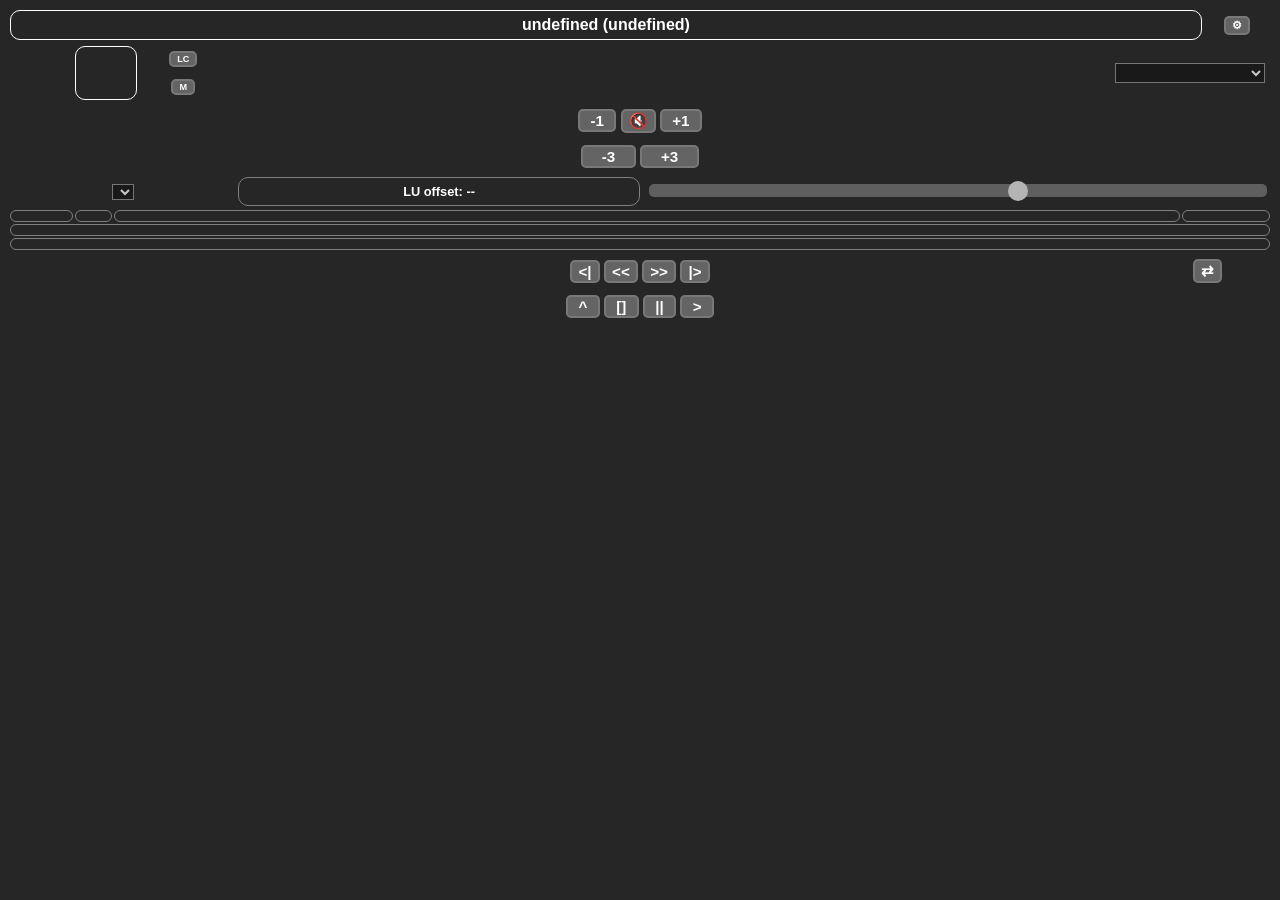
==== pe.audio.sys/share/www/index.html @ 870d10a5 "Merge pull request #108 from Rsantct/master minor update" ====
<!DOCTYPE html>
<html lang="en">

<head>

    <meta charset="utf-8">
    <title>pe.audio.sys</title>

    <!--
    Copyright (c) Rafael Sánchez
    This file is part of 'pe.audio.sys'
    'pe.audio.sys', a PC based personal audio system.
    -->

    <!-- responsive -->
    <meta name="viewport" content="width=device-width, initial-scale=1.0">


    <!-- See details at https://favicon.io -->
    <link rel="icon" type="image/png"   sizes="32x32"   href="./favicon-32x32.png">
    <link rel="icon" type="image/png"   sizes="16x16"   href="./favicon-16x16.png">
    <link rel="manifest" href="./site.webmanifest">


    <!-- web-app behavoir (full screen when iconize at init screen on smartphones -->
    <!-- some Androids: -->
    <meta name="mobile-web-app-capable" content="yes">
    <!-- iOS:  https://developer.apple.com/library/archive/documentation/AppleApplications/Reference/SafariHTMLRef/Articles/MetaTags.html -->
    <meta name="apple-mobile-web-app-capable" content="yes">
    <meta name="apple-mobile-web-app-status-bar-style" content="black">
    <meta name="apple-mobile-web-app-title" content="pe.audio.sys">


    <!-- The JAVASCRIPT functions used when an event occurs on this page body's -->
    <script src="./js/main.js"></script>


    <!-- CSS Styles -->
    <link rel="stylesheet" href="./css/styles.css">

</head>

<!-- init() initializes the page and schedules periodic updates -->
<body onload="init()">

    <!-- :: pe.audio.sys :: Loudspeaker | advanced_controls_switch -->
    <div>
    <table id="main_title" >
        <tr>
            <td id="main_lside" style="display:none">
                <button title="(!) pe.audio.sys RESTART" style="font-size:0.7em"
                        onclick="ck_peaudiosys_restart()"> &#128585;
                </button>
            </td>
            <td id="main_cside">
            </td>
            <td id="main_rside">
                <button id="advanced_switch" title="advanced controls" style="font-size:0.7em" onclick="ck_display_advanced('toggle')">
                    &#9881;
                </button>
            </td>
        </tr>
        <tr>
            <td id="landscape" title="BIG" style="display:none">
                <!--- 128421 monitor, 9605 horizontal rectangle -->
                <a href="/index_big.html" style="color:white;text-decoration-line:none">&#9605;</a>
            </td>
            <td id="sysmon" colspan="3" style="display:none"></td>
        </tr>
    </table>
    </div>

    <!-- AMPLI + LEVEL + LOUDNESS + MONO + INPUTS -->
    <div>
    <table id="level_ampli_input">
        <tr>
            <!-- AMPLI switch -->
            <td id="OnOff"     rowspan="2">
                <button type="button" id="bt_onoff"
                        title="Amplifier ON/OFF" onmousedown="omd_ampli_switch('toggle')">-</button>
            </td>

            <!-- LEVEL display -->
            <td id="levelInfo" rowspan="2" title="Target volume">
            </td>

            <!-- LOUDNESS control -->
            <td id="LoudnessInfo">
                <button type="button" id="bt_loud"
                        title="Loudness Contour compensation" onmousedown="omd_equal_loudness_toggle()">LC</button>
            </td>

            <!-- SOLO control -->
            <td id="SoloInfo" style="display:none">
                <button type="button" id="bt_solo"
                        title="L|R solo control" onmousedown="omd_solo_rotate()">L|R</button>
            </td>

            <!-- INPUTS selector, will be filled by javascript -->
            <td id="input"     rowspan="2">
                <button id="bt_url"
                        title = "enter an URL to be played"
                        style="text-align:center;font-size:0.7em;display:none"
                        onclick="ck_play_url()">&#9901;
                </button>
                <button type="button"   id="bt_track_num"
                                        title="Enter a track number"
                                        style="display:none; width:150px"
                                        onmousedown="omd_select_track_number_dialog()" >#
                </button>
                <select                 id="playlist_selector"
                                        title="load a playlist"
                                        style="display:none; width:150px"
                                        onchange="oc_load_playlist(this.value)" >
                </select>
                <select                 id="track_selector"
                                        title="select a track"
                                        style="display:none; width:150px"
                                        onchange="oc_play_track_number(this.selectedIndex)" >
                </select>
                <select id="mainSelector"       style="width:150px"
                        title="Source Selector" onchange="oc_main_select(this.value)" >
                </select>
            </td>
        </tr>
        <tr>
            <!-- MONO / STEREO control -->
            <td id="MonoInfo">
                <button type="button" id="bt_mono"
                        title="Mono/Stereo" onmousedown="omd_mono_toggle()">M</button>
            </td>

            <!-- POLARITY control -->
            <td id="PolarityInfo" style="display:none">
                <button type="button" id="bt_polarity"
                        title="LR polarity control" onmousedown="omd_polarity_rotate()">++</button>
            </td>
        </tr>
    </table>
    </div>

    <!-- LEVEL butttons -->
    <div id="level_buttons" >
        <table id="level_buttons_table">
          <tr>
            <td id="level_buttons11">
                <button type="button" id="bt_subsonic" style="display:none;font-size:0.7em"
                        title="Subsonic Filter"
                        onmousedown="control_cmd('preamp subsonic rotate')">
                        SUBS.
                </button>
            </td>
            <td id="level_buttons12">
                <button type="button" onmousedown="omd_audio_change('level', -1)" >
                        &nbsp;-1&nbsp;</button>
                <button type="button" onmousedown="omd_mute_toggle()" id="bt_mute" >
                        &#128263;</button>
                <button type="button" onmousedown="omd_audio_change('level', +1)" >
                        &nbsp;+1&nbsp;</button>
            </td>
            <td id="level_buttons13">
                <button type="button" id="bt_swap_lr" style="display:none;font-size:0.7em"
                        title="Swap L/R"
                        onmousedown="omd_swap_lr()">
                        L&nbsp;R
                </button>
            </td>
          </tr>
          <tr>
            <td id="level_buttons21">
                <button type="button" id="bt_tone_defeat" style="display:none;font-size:0.7em"
                        title="Tone Defeat Toggle"
                        onmousedown="control_cmd('preamp tone_defeat toggle')">
                        TONE DEF
                </button>
            </td>
            <td id="level_buttons22">
                <button type="button" onmousedown="omd_audio_change('level', -3)" >
                        &nbsp;&nbsp;&nbsp;-3&nbsp;&nbsp;&nbsp;</button>
                <button type="button" onmousedown="omd_audio_change('level', +3)" >
                        &nbsp;&nbsp;&nbsp;+3&nbsp;&nbsp;&nbsp;</button>
            </td>
            <td id="level_buttons23">
                <button type="button" id="bt_aod" style="display:none;font-size:0.7em"
                        title="Toggle Output Delay"
                        onmousedown="omd_delay_toggle()">
                        0 ms
                </button>
            </td>
          </tr>
        </table>
    </div>

    <!-- LU OFFSET CONTROL - JS will manage this-->
    <div id="LU_offset" style="display:block" >
    <table>
      <tr>
        <td id="LU_meter_scope">
          <select id="LUscopeSelector" title="LU scope selector"
                  onchange="oc_LU_scope_select(this.value)">
          </select>
        </td>
        <td id="LU_offset_value">LU offset: --
        </td>
        <td id="LU_offset_slider" >
            <!-- Displayed in reverse mode in relation to its volume reduction effect -->
            <input  id="LU_slider" class="LU_slider" type="range"
                    min="0" step="3" max="15.0"
                    title="Adjust as monitored LU to balance Loudness Compensation and target volume"
                    oninput="oi_LU_slider_action(this.value)">
        </td>
      </tr>
    </table>
    </div>

    <!-- LU MONITOR - JS will manage this -->
    <div id="LU_monitor" style="display:none;" >
    <table>
      <tr>
        <td id="LU_meter_reset">
            <button type="button" id="bt_loudMonReset" title="restart LU monitor measurement"
                    onmousedown="control_cmd('aux reset_loudness_monitor')">
                    reset
            </button>
        </td>
        <td id="LU_meter_value">
            LU monit: --
        </td>
        <td id="LU_meter_bar">
        <!-- Displayed in reverse mode in relation to its volume reduction effect -->
        <meter id="LU_meter" title="Loudness Units meter EBU R128" class="LU_meter"
                value="0" min="-15" max="0" ></meter>
        </td>
      </tr>
    </table>
    </div>


    <!-- ADVANCED CONTROLS (hidden by default, can be displayed through by a button) -->
    <div id="div_advanced_controls" style="display:none; font-size:0.75em;">

      <table>
        <tr>
            <td id="bass">
                <button type="button"   id='bt_bass-'    onmousedown="omd_audio_change('bass', -1)"  >-</button>
                <span id="bassInfo">bass</span>
                <button type="button"   id='bt_bass+'    onmousedown="omd_audio_change('bass', +1)"  >+</button>
            </td>
            <td id="balance">
                <button type="button"   id='bt_bal-'     onmousedown="omd_audio_change('balance', -1)"  >-</button>
                <span id="balInfo">BAL</span>
                <button type="button"   id='bt_bal+'     onmousedown="omd_audio_change('balance', +1)"  >+</button>
            </td>
        </tr>
        <tr>
            <td id="treble">
                <button type="button"   id='bt_treb-'    onmousedown="omd_audio_change('treble', -1)"  >-</button>
                <span id="trebleInfo">treble</span>
                <button type="button"   id='bt_treb+'    onmousedown="omd_audio_change('treble', +1)"  >+</button>
            </td>
            <td id="target">
                <span>
                target c.&nbsp;<select id="targetSelector"  onchange="oc_target_select(this.value)" ></select>
                </span>
            </td>
        </tr>
      </table>
      <table id="eq_table">
        <tr>
            <td id="xo">
                <span>XO:
                <select id="xoSelector"     onchange="oc_xo_select(this.value)" ></select>
                </span>
            </td>
            <td id="drc">
                <span >DRC:
                <select id="drcSelector"    onchange="oc_drc_select(this.value)" ></select>
                </span>
            </td>
            <td id="peq">
                <button type="button" id="bt_peq" title="PEQ BYPASS"
                        onmousedown="control_cmd('aux peq_bypass toggle')">
                        PEQ
                </button>
            </td>
            <td id="graphs_toggle">
                <button type="button"            id ="bt_toggle_eq_graphs"
                        title="toggle EQ graphs" onmousedown="omd_graphs_toggle()">G</button>
            </td>
        </tr>
      </table>

      <div id="bfeq_graph" style="display:none"> <!-- needs explicit config.yml-->
        <img id="bfeq_img" src="images/brutefir_eq.png?dummy=33" title="Brutefir EQ coeff" style="width:100%">
      </div>
      <div id="drc_graph" style="display:none"> <!-- needs explicit config.yml-->
        <img id="drc_img" src="" title="Brutefir DRC FIRs" style="width:100%">
      </div>

    </div>

    <!-- PLAYING INFO -->
    <div>
      <table id="player_info" >
        <tr>
            <td id="bitrate"></td>
            <td id="track_info"></td>
            <td id="artist"></td>
            <td id="time"></td>
        </tr>
        <tr id="format_file" style="display:none">
            <td id="format" colspan="1"></td>
            <td id="file"   colspan="3"></td>
        </tr>
        <tr>
            <td id="album" colspan="4"></td>
        </tr>
        <tr>
            <td id="title" colspan="4"></td>
        </tr>
      </table>
    </div>

    <!-- PLAYBACK CONTROL and MACROS TOGGLE-->
    <div>
      <table id="playback_control">
        <tr> <!-- row1 -->
            <td id="playback_control_11">
            </td>
            <td id="playback_control_12" >
                <button type="button" id="bt_prev" onmousedown="omd_playerCtrl('previous')" >&lt;|           </button>
                <button type="button" id="bt_rew"      onmousedown="omd_playerCtrl('rew')"      >&lt;&lt;        </button>
                <button type="button" id="bt_ff"       onmousedown="omd_playerCtrl('ff')"       >&gt;&gt;        </button>
                <button type="button" id="bt_next"     onmousedown="omd_playerCtrl('next')"     >|&gt;           </button>
            </td>
            <td id="playback_control_13" >
                <!-- random playback button -->
                <button type="button" id="random_toggle_button"  onmousedown="omd_playerCtrl('random_toggle')"
                        title="Toggle random playback">
                    &#8644;
                </button>
            </td>
       </tr>
        <tr> <!-- row2 -->
            <td id="playback_control_21" >
            </td>
            <td id="playback_control_22" >
                <button type="button" id="bt_eject"    onmousedown="omd_playerCtrl('eject')"    >&nbsp;^&nbsp;   </button>
                <button type="button" id="bt_stop"     onmousedown="omd_playerCtrl('stop')"     >&nbsp;[]&nbsp;  </button>
                <button type="button" id="bt_pause"    onmousedown="omd_playerCtrl('pause')"    >&nbsp;||&nbsp;  </button>
                <button type="button" id="bt_play"     onmousedown="omd_playerCtrl('play')"     >&nbsp;&gt;&nbsp;</button>
            </td>
            <td id="playback_control_23" >
                <!-- MACROS button toggle-->
                <button type="button" id="bt_macros_toggle"  onmousedown="omd_macro_buttons_display_toggle()"
                        title="Toggle macro buttons"             style="display:none">
                    ::
                </button>
            </td>
        </tr>
      </table>
    </div>

    <!-- MACRO BUTTONS can be toggled -->
    <!-- Nx3 buttons keypad for customizable user macros -->
    <div>
      <table id="macro_buttons" style="display:inline-table">
      </table>
    </div>

    <!-- UNCOMMENT TO TEST JAVASCRIPT FUNCTIONS WITH THIS BUTTON
    <div>
        <button type="button" onclick="FUNCTION_TO_TEST()" >TEST HERE</button>
    </div>
    -->

</body>
</html>
---- pe.audio.sys/share/www/css/styles.css ----
/* styles used from index.html */

    /* (The .xxxxx refers to classes definitions) */


    /* GLOBAL THEME */
    body    {   color:white;
                background-color: rgb(38, 38, 38);
                font-family: Verdana, Helvetica, Arial;
                font-weight:bold;
            }

    /* GLOBAL BUTTONS STYLE */
    button  {   background-color: rgb(100, 100, 100);
                border-radius: 5px/5px;
                border:2px solid rgb(120,120,120);
                /* Text inside buttons: */
                color: white;
                font-weight:bold;
                font-size:0.95em;   /* smaller than usual */
            }

    /* GLOBAL TABLES behavior */
    table   {   width: 100%;
            }

    /* GLOBAL TABLES CELLS behavior */
    th, td  {   padding: 5px;
                text-align: center;
                border: 1px solid gray;
                font-size:1.0em;
            }

    /* GLOBAL SELECT behavior */
    /* (i) Initial font color is grey, will uptate to white when changed */
    select  {   font-size:          0.9em;
                font-weight:        bold;
                color:              rgb(200,200,200);
                background-color:   rgb(25, 25, 25);
            }


    td#main_lside       { width:   5%; text-align: center; border: none; }
    td#main_cside       { width:  90%; text-align: center; border: 1px solid white; border-radius: 10px/10px; }
    td#main_rside       { width:   5%; text-align: center; border: none; }

    td#landscape        { width:   5%; text-align: center; border: none; }
    td#sysmon           { width: 100%; border: 1px solid grey; border-radius: 10px/10px; }

    td#OnOff            { width:   5%; text-align: center; border: none; }

    td#levelInfo        { width:   5%; text-align: center; border: 1px solid white; border-radius: 10px/10px; }

    td#LoudnessInfo     { width: 7%; border: none; font-size:0.6em;}
    td#MonoInfo         { width: 7%; border: none; font-size:0.6em;}
    td#SoloInfo         { width: 7%; border: none; font-size:0.6em;}
    td#PolarityInfo     { width: 7%; border: none; font-size:0.6em;}

    td#input            { width:  85%; text-align: right; border: none;}


    td#treble           { width:50%; border: 1px solid grey; border-radius: 10px/10px; }
    td#bass             { width:50%; border: 1px solid grey; border-radius: 10px/10px; }
    td#balance          { width:50%; border: 1px solid grey; border-radius: 10px/10px; }
    td#target           { width:50%; border: 1px solid grey; border-radius: 10px/10px; }


    table#eq_table      { border: 1px solid grey; border-radius: 10px/10px; }
    td#xo               { border: none; width: 32%; }
    td#drc              { border: none; width: 32%; }
    td#peq              { border: none; width: 32%; color:grey; }
    td#graphs_toggle    { border: none; width: 4%; }


    table#level_buttons_table  { }
    td#level_buttons11   { border-style: none; width:18%; }
    td#level_buttons12   { border-style: none; width:64%; }
    td#level_buttons13   { border-style: none; width:18%; }
    td#level_buttons21   { border-style: none; width:18%; }
    td#level_buttons22   { border-style: none; width:64%; }
    td#level_buttons23   { border-style: none; width:18%; }

    /* --- LU OFFSET CELLS --- */
    td#LU_meter_scope    { width:18%; border-style:none ; font-size:.8em; vertical-align: middle;}
    td#LU_offset_value   { width:32%; border: 1px solid grey; border-radius: 10px/10px; font-size:0.8em; vertical-align: middle;}
    td#LU_offset_slider  { width:50%; border-style:none; vertical-align: middle;}

    /* --- LU OFFSET SLIDER class and handlers (type INPUT RANGE) */
    .LU_slider {
      -webkit-appearance:   none;
      width:                100%;
      height:               1.0em;
      border-radius:        5px;
      background:           rgb(120,120,120);
      outline:              none;
      opacity:              0.7;
      -webkit-transition:   .2s;
      transition:           opacity .2s;
    }
    /* The slider handler */
    .LU_slider::-webkit-slider-thumb {
      -webkit-appearance:   none;
      appearance:           none;
      width:                1.5em;
      height:               1.5em;
      border-radius:        50%;
      background:           rgb(240,240,240);
      cursor:               pointer;
    }
    .LU_slider::-moz-range-thumb {
      width:                25px;
      height:               25px;
      border-radius:        50%;
      background:           rgb(240,240,240);
      cursor:               pointer;
    }

    /* --- LU MONITOR CELLS--- */
    td#LU_meter_reset    { width:18%; border-style:none ; font-size:.8em; vertical-align: middle;}
    td#LU_meter_value    { width:32%; border: 1px solid grey; border-radius: 10px/10px; font-size:.8em; vertical-align: middle;}
    td#LU_meter_bar      { width:50%; border-style:none; vertical-align: middle;}

    /* --- LU METER class and handlers (type METER) --- */
    .LU_meter { width: 100%; height: 1.0em; border: 2px solid rgb(100,100,100);
                border-radius: 5px;
    }
    /* As per we want an inverse bar look, we need to tweak here */
    .LU_meter::-webkit-meter-bar {
        background-image: linear-gradient(
            90deg,
            rgba(255, 0,     0, 0.6)    25%,
            rgba(255, 255,   0, 0.6)    75%,
            rgba(0,   255,   0, 0.6)    100%
            );
        border-radius: 5px;
    }
    .LU_meter::-webkit-meter-optimum-value {
        background: none; /* Required to get rid of the default background property */
        background-color: rgb(38, 38, 38);
    }
    .LU_meter::-webkit-meter-suboptimum-value {
        background: none; /* Required to get rid of the default background property */
        background-color: rgb(38, 38, 38);
    }
    .LU_meter::-webkit-meter-even-less-good-value {
        background: none; /* Required to get rid of the default background property */
        background-color: rgb(38, 38, 38);
    }


    table#player_info   { text-align: left; }
    td#file             { border: 1px solid grey; border-radius: 10px/10px; width: 5%; font-size:0.6em;}
    td#format           { border: 1px solid grey; border-radius: 10px/10px; width: 5%; font-size:0.6em;}
    td#bitrate          { border: 1px solid grey; border-radius: 10px/10px; width: 5%; font-size:0.6em;}
    td#artist           { border: 1px solid grey; border-radius: 10px/10px; }
    td#track_info       { border: 1px solid grey; border-radius: 10px/10px; width: 3%; font-size:0.6em;}
    td#time             { border: 1px solid grey; border-radius: 10px/10px; width: 7%; font-size:0.6em;}
    td#album            { border: 1px solid grey; border-radius: 10px/10px; }
    td#title            { border: 1px solid grey; border-radius: 10px/10px; }


    table#playback_control{ border-style: none; }
    td#playback_control_11  { border-style: none; width:10%; display:table-cell; }
    td#playback_control_12  { border-style: none; width:80%; display:table-cell; }
    td#playback_control_13  { border-style: none; width:10%; display:table-cell; }
    td#playback_control_21  { border-style: none; width:10%; display:table-cell; }
    td#playback_control_22  { border-style: none; width:80%; display:table-cell; }
    td#playback_control_23  { border-style: none; width:10%; display:table-cell; }


    table#macro_buttons{ border-style: none; }
    .macro_cell { border-style: none; width:30%; }
    .macro_button  {
        width: 100%;
        min-height: 2.7em;
        box-shadow: 0 5px 10px 0 rgba(200,200,200,0.3), 0 3px 10px 0 rgba(0,0,0,0.1);
        border:2px solid rgb(120,120,120);
        border-radius: 10px/10px;
        /* below is for text inside button: */
        font-size:0.80em;
        display: inline;
    }
    .macro_button_highlighted  {
        width: 100%;
        min-height: 2.7em;
        box-shadow: 0 5px 10px 0 rgba(200,200,200,0.3), 0 3px 10px 0 rgba(0,0,0,0.1);
        border:3px solid rgb(200,200,200);
        border-radius: 10px/10px;
        background-color: rgb(140, 140, 140);
        /* below is for text inside button: */
        font-size:0.80em;
        display: inline;
    }
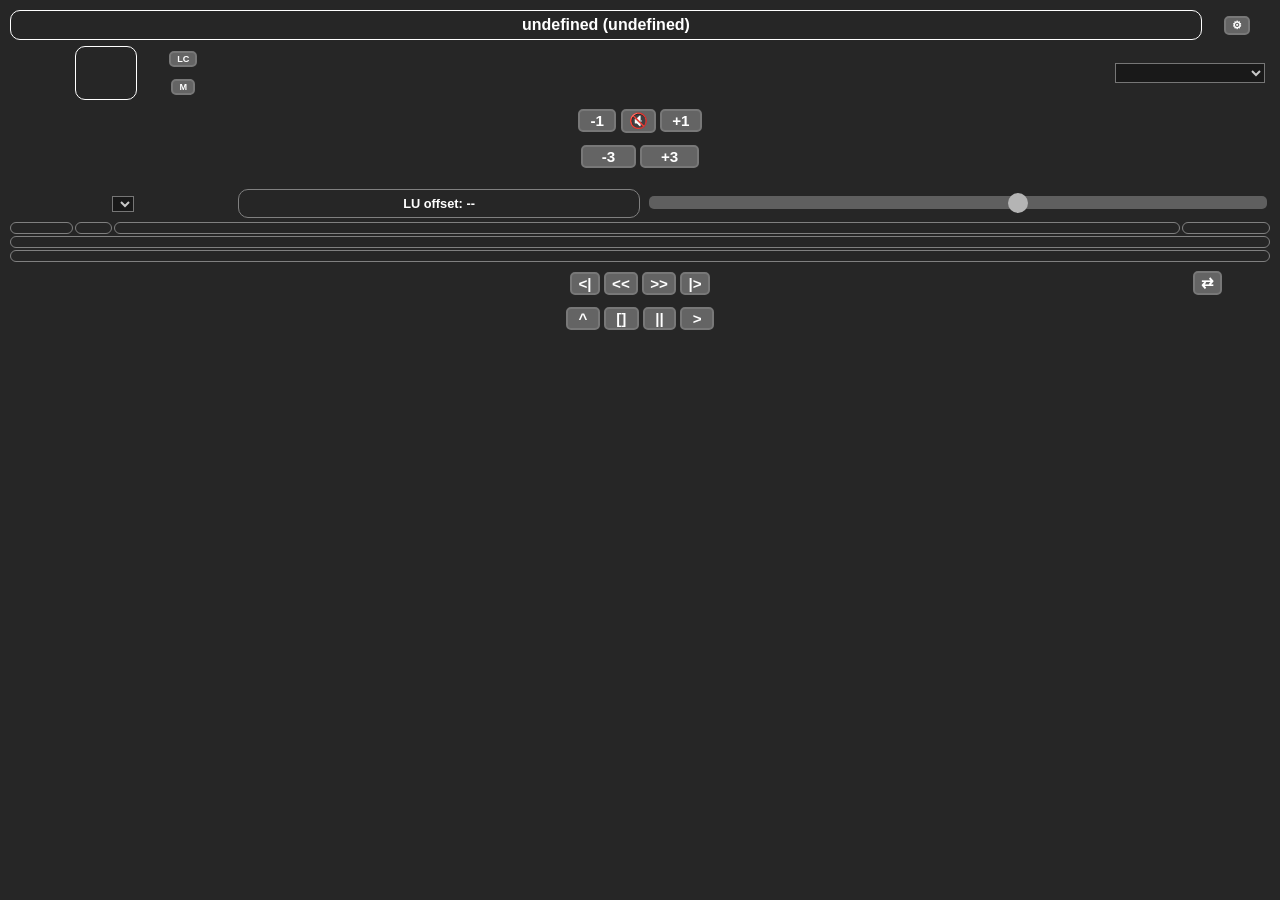
==== commit f1afa445: "Merge pull request #109 from Rsantct/master v2.0 beta" ====
--- a/pe.audio.sys/share/www/index.html
+++ b/pe.audio.sys/share/www/index.html
@@ -142,7 +142,6 @@
     <!-- LEVEL butttons -->
     <div id="level_buttons" >
         <table id="level_buttons_table">
-          <tr>
             <td id="level_buttons11">
                 <button type="button" id="bt_subsonic" style="display:none;font-size:0.7em"
                         title="Subsonic Filter"
@@ -186,6 +185,18 @@
                         onmousedown="omd_delay_toggle()">
                         0 ms
                 </button>
+            </td>
+          </tr>
+          <tr id="extra_row">
+            <td id="extra_buttons11">
+                <button type="button" id="bt_compressor" style="display:none;font-size:0.7em"
+                        title="Compressor"
+                        onmousedown="control_cmd('preamp compressor rotate')">
+                        COMP.
+                </button>
+            <td id="extra_buttons12">
+            </td>
+            <td id="extra_buttons13">
             </td>
           </tr>
         </table>
--- a/pe.audio.sys/share/www/css/styles.css
+++ b/pe.audio.sys/share/www/css/styles.css
@@ -74,6 +74,9 @@
 
 
     table#level_buttons_table  { }
+    td#extra_buttons11   { border-style: none; width:18%; }
+    td#extra_buttons12   { border-style: none; width:18%; }
+    td#extra_buttons13   { border-style: none; width:18%; }
     td#level_buttons11   { border-style: none; width:18%; }
     td#level_buttons12   { border-style: none; width:64%; }
     td#level_buttons13   { border-style: none; width:18%; }
